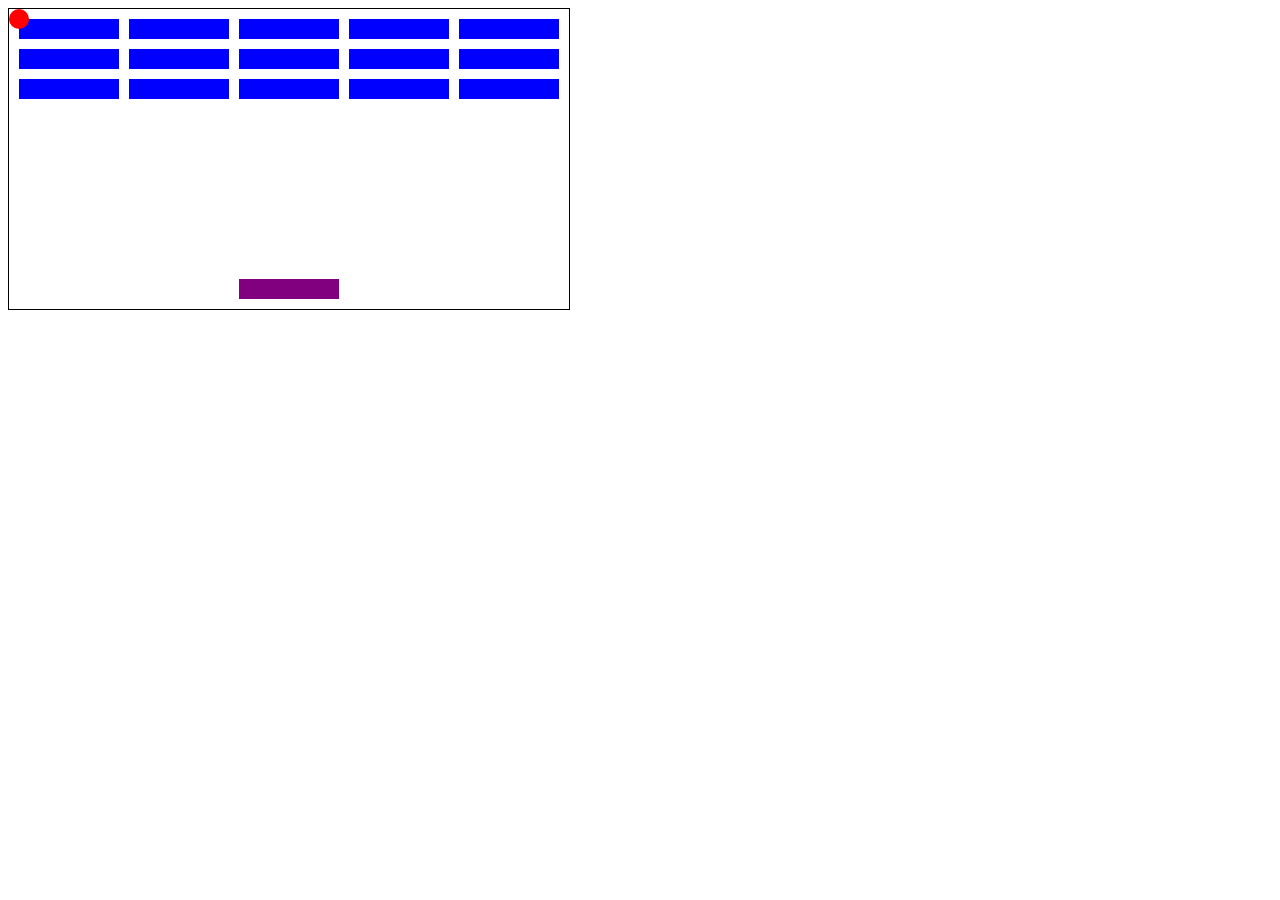
==== breakout/index.html @ 7307e916 "started with breakout game" ====
<!DOCTYPE html>
<html lang="en">
    <head>
        <meta charset="UTF-8">
        <meta name="viewport" content="width=device-width, initial-scale=1.0">
        <title>Breakout Game</title>
        <link rel="stylesheet" href="./style.css">
    </head>
    <body>
        
        <div class="grid">
        </div>

        <script src="./app.js"></script>
    </body>
</html>
---- breakout/style.css ----
.grid{
    position: absolute;
    width: 560px;
    height: 300px;
    border:  solid black 1px;

}

.block{
    position: absolute;
    width: 100px;
    height: 20px;
    background-color: blue;
}

.user{
    position: absolute;
    width: 100px;
    height: 20px;
    background-color: purple;
}

.ball{
    position: absolute;
    width: 20px;
    height: 20px;
    border-radius: 10px;
    background-color: red;
}
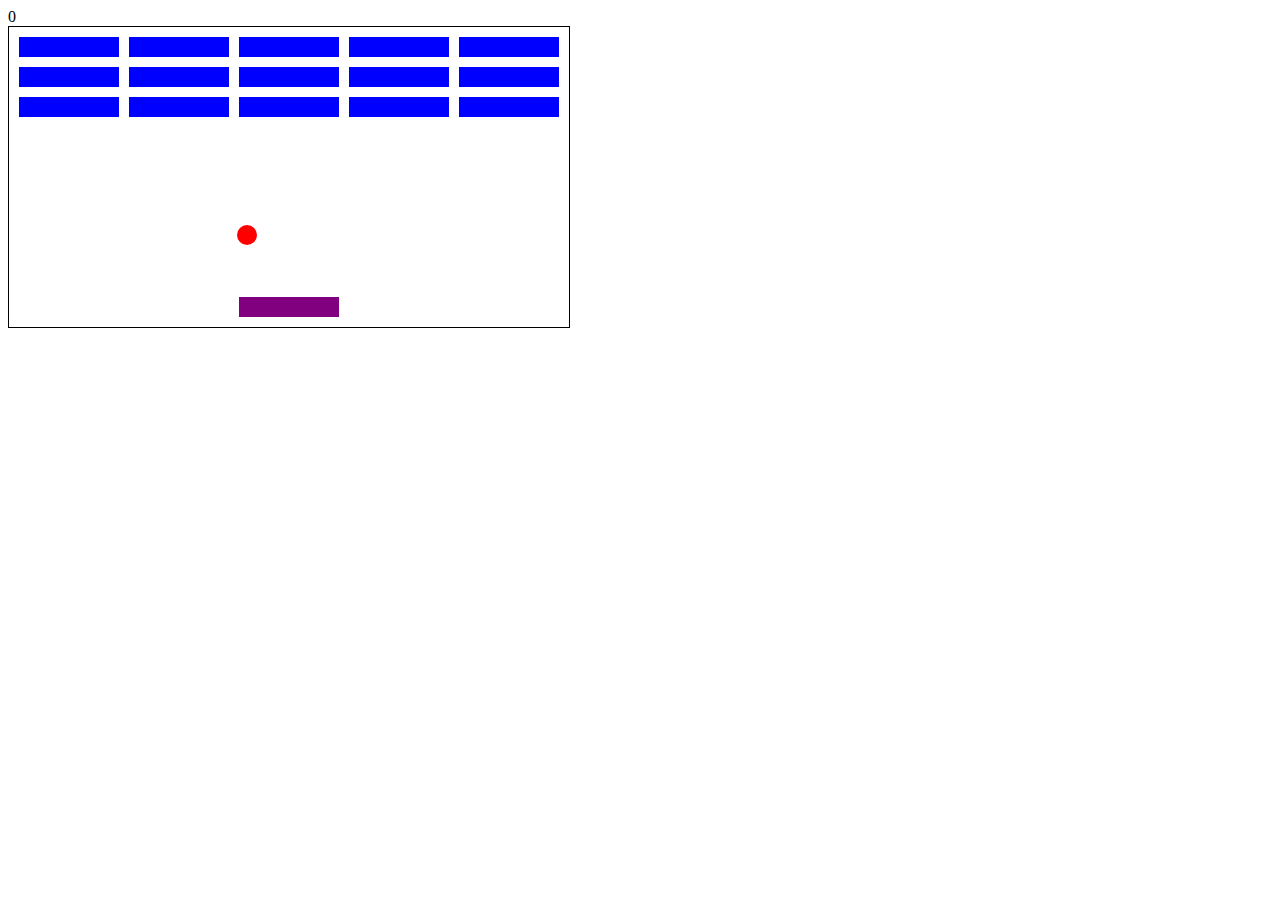
==== commit d26bed31: "completed breakout" ====
--- a/breakout/index.html
+++ b/breakout/index.html
@@ -8,8 +8,8 @@
     </head>
     <body>
         
-        <div class="grid">
-        </div>
+        <div id="score">0</div>
+        <div class="grid"></div>
 
         <script src="./app.js"></script>
     </body>
